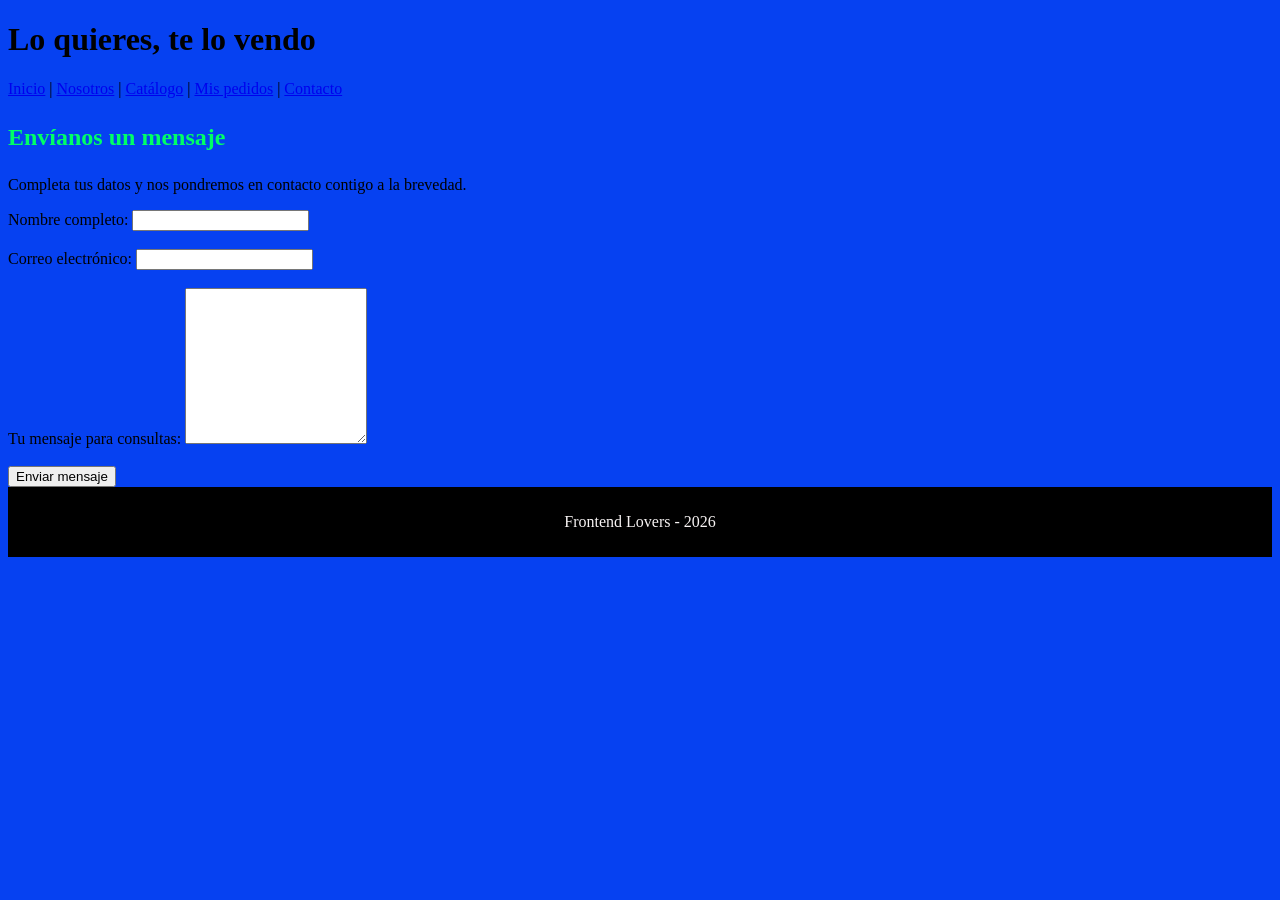
==== contacto.html @ abf8bf8f "feat: se agrega contacto.html y se conecta junto con index.html" ====
<!DOCTYPE html>
<html lang="es">
    <head>
        <meta charset="utf-8"/>
        <title>Contacto | Lo quieres, te lo vendo</title>
        <link href="./assets/css/style.css" type="text/css" rel="stylesheet"/>
    </head> 
    
    <body>
        <!-- Conservo el header del index para navegar entre las páginas -->
        <header id="inicio">
            <h1>Lo quieres, te lo vendo</h1>
            <nav>
                <a href="index.html">Inicio</a> |
                <a href="index.html#nosotros">Nosotros</a> |
                <a href="index.html#catalogo">Catálogo</a> |
                <a href="index.html#seguimiento">Mis pedidos</a> |
                <a href="contacto.html">Contacto</a>
            </nav>
        </header>

        <!-- main del formulario de contacto -->
        <main>
            <section id="formulario-contacto">
                <h2>Envíanos un mensaje</h2>
                <p>Completa tus datos y nos pondremos en contacto contigo a la brevedad.</p>
                
                <!-- estructura del formulario de contacto -->
                <form action="#" method="POST">
                    
                    <label for="nombre">Nombre completo:</label>
                    <input type="text" id="nombre" name="nombre" required>
                    <br><br>

                    <label for="email">Correo electrónico:</label>
                    <input type="email" id="email" name="email" required>
                    <br><br>
                    
                    <!-- br -> salo de línea -->

                    <label for="mensaje">Tu mensaje para consultas:</label>
                    <textarea id="mensaje" name="mensaje" rows="10" required></textarea>
                    <br><br>

                    <button type="submit">Enviar mensaje</button>

                </form>
            </section>
        </main>

        <!-- footer dle index -->
        <footer>
            <p>Frontend Lovers - 2026</p>
        </footer>
    </body>
</html>
---- assets/css/style.css ----
html{
    background-color: rgb(6, 65, 241);
    footer {
        background-color: #000000;
        color: rgb(247, 243, 243);
        text-align: center;
        padding: 10px;
    }
    href {
        color: #00ffaa;
    }
}  
    /* Aplica estas propiedades a todos los elementos h2 dentro del html */
h2 {
    font-size: 24px; 
    line-height: 1.6; 
    color: #00ff66;
}
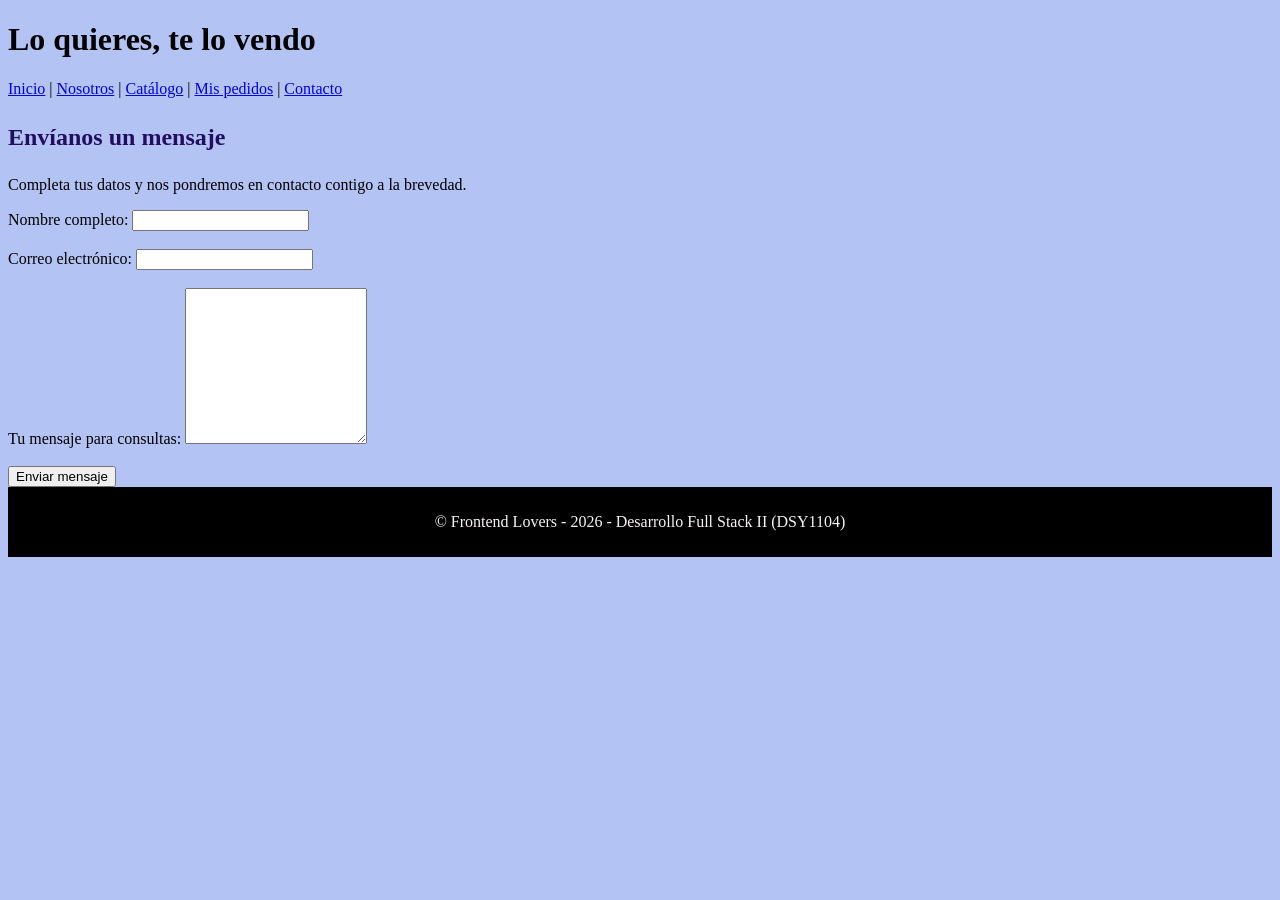
==== commit 3f3397a6: "modificaciones: footer y colores" ====
--- a/contacto.html
+++ b/contacto.html
@@ -50,7 +50,7 @@
 
         <!-- footer dle index -->
         <footer>
-            <p>Frontend Lovers - 2026</p>
-        </footer>
+        <p>&copy; Frontend Lovers - 2026 - Desarrollo Full Stack II (DSY1104)</p>
+    </footer>
     </body>
 </html>
--- a/assets/css/style.css
+++ b/assets/css/style.css
@@ -1,5 +1,5 @@
 html{
-    background-color: rgb(6, 65, 241);
+    background-color: rgb(179, 195, 243);
     footer {
         background-color: #000000;
         color: rgb(247, 243, 243);
@@ -7,14 +7,14 @@
         padding: 10px;
     }
     href {
-        color: #00ffaa;
+        color: #2b1974;
     }
 }  
     /* Aplica estas propiedades a todos los elementos h2 dentro del html */
 h2 {
     font-size: 24px; 
     line-height: 1.6; 
-    color: #00ff66;
+    color: #220d60;
 }
 
 
